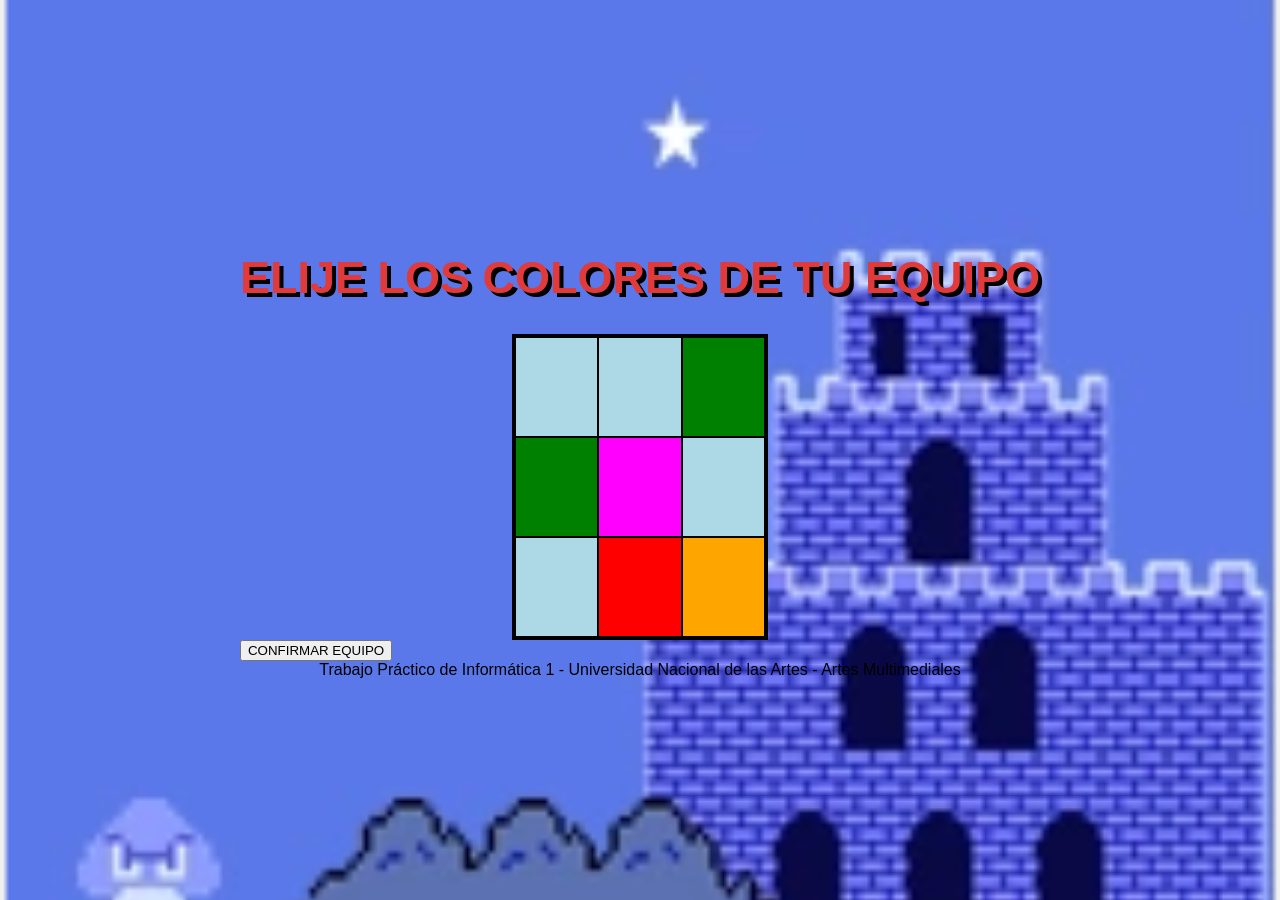
==== index.html @ 671c28e8 "Temporizador Temporizador del juego de preguntas para continuar la lógica del juego de cartas" ====
<!DOCTYPE html>
<html lang="es">

<head>
    <meta charset="UTF-8">
    <meta name="viewport" content="width=device-width, initial-scale=1.0">

    <title>¡Juegos!</title>

    <link href="css/styles.css" rel="stylesheet">
</head>

<body>

 <header>
<div id="banderita">
        <h1> ELIJE LOS COLORES DE TU EQUIPO </h1>
        <div id="puzzle" class="puzzle">
</div>

<button id="confirmar">CONFIRMAR EQUIPO</button>
</div>
<div id="contenidoHead" class="bloqueado">
         <nav>
            <a href="dados/dados.html">¡Juego de Dados!</a>
            <a href="cartas/cartas.html">¡Juego de Cartas!</a>
            <a href="preguntas/preguntas.html">¡Juego de Preguntas!</a>
            <a href="puntajes/puntajes.html">¡Puntajes!</a>
            <a href="nosotros.html">¡Nosotros!</a>
        </nav>
</div>
    </header>
    <main>
        <div id="contenido" class="bloqueado">


        <section class="pagina-nosotrxs">

            <h1>¡BIENVENIDXS A MULTIJUEGOS!</h1>

            <h2>¡Hola jugadore!</h2>

            <p>
                Este sitio fue creado por estudiantes de Artes Multimediales
                de la Universidad Nacional de las Artes de Buenos Aires,
                como un espacio de entretenimiento en el que se combinan
                la programación, el diseño y la interacción.
            </p>

            <p>
                Acá vas a encontrar tres juegos diferentes, cada uno con una
                dinámica propia. Podés elegir el que más te guste y jugar
                directamente desde la página.
            </p>

        </section>
<div id="colorEquipo" class="puzzle"></div>

        <section class="pagina-nosotrxs">

            <h1>¡ELEGÍ TU JUEGO!</h1>

            <h2>En Multi Juegos vas a encontrar:</h2>

            <p>
                En el <strong>Juego de Dados</strong> vas a poner a prueba
                tu suerte y tus decisiones.</p>
<nav>
             <a href="../trabajo_grupal_de_informatica/dados/dados.html"> 
                <button>¡JUGAR A LOS DADOS!</button> </a>
</nav>

             <p>En el <strong>Juego de Cartas</strong>
                tendrás que superar diferentes desafíos y encontrar las cartas
                que te permitan avanzar</p>

                <nav>

                <a href="../trabajo_grupal_de_informatica/cartas/cartas.html"> 
                 <button>¡JUGAR A LAS CARTAS!</button> </a> 

                </nav>
                <p>Por último, en el <strong>Juego de Preguntas</strong> podrás responder distintas
                preguntas y poner a prueba tus conocimientos.
                </p>
<nav>
                 <a href="../trabajo_grupal_de_informatica/preguntas/preguntas.html">
                 <button>¡JUGAR A LAS PREGUNTAS!</button> </a>
</nav>
        </section>


        <section class="pagina-nosotrxs">

            <h1>¡RECORRÉ EL SITIO Y JUGÁ!</h1>

            <p>
                Para comenzar, simplemente elegí una de las opciones del menú
                de navegación. Cada botón te llevará directamente a uno de
                los juegos.
            </p>

            <p>
                Podés entrar a un juego, jugarlo y después volver al menú
                principal para elegir otro. De esta manera, podés recorrer
                las diferentes secciones del sitio y probar los tres juegos.
            </p>

            <p>
                La idea de Multi Juegos es ofrecer una experiencia sencilla
                y divertida, donde puedas recorrer los diferentes juegos y
                elegir cuál querés jugar.
            </p>

            <p>
                ¡Explorá la página y empezá a jugar!
            </p>

        </section>
        </div>
    </main>


    <footer>
        Trabajo Práctico de Informática 1 - Universidad Nacional de las Artes -
        Artes Multimediales
    </footer>

<script src="scriptInicio.js"></script>

</body>

</html>
---- css/styles.css ----
/* ========================================
   BASE — fondo compartido por todo el sitio
   ======================================== */

body {
    margin: 4cqmax;
    background-image: url("../cartas/img/fondo_cartas.png");
    background-size: cover;
    background-position: center;
    background-attachment: fixed;
    font-family: Arial, sans-serif;
}

nav {
    background-image: url("../cartas/img/nav.png");
    background-color: rgba(0, 0, 0, 0.7);
    padding: 15px;
    text-align: center;
}

nav a {
    color: white;
    text-decoration: none;
    font-size: 20px;
    margin: 0 15px;
}

nav a:hover {
    text-decoration: underline;
}

h1 {
    text-align: center;
    font-size: 45px;
    color: rgb(225, 58, 58);
    text-shadow: 4px 4px 0px #000;
}

/* ========================================
   NOSOTRXS
   ======================================== */

main section.pagina-nosotrxs {
    background-color: rgb(249, 238, 238);
    border: 4px solid black;
    border-radius: 15px;
    padding: 15px;
    margin: 25px auto;
    max-width: 800px;
    box-sizing: border-box;
}

/* ========================================
   JUEGO DE CARTAS
   ======================================== */

/* Contenedor de las cartas */
#cartas {
    display: flex;
    flex-wrap: wrap;
    justify-content: center;
    gap: 25px;
    max-width: 1000px;
    margin: 30px auto;
}

/* Cada carta */
#cartas button {
    width: 150px;
    height: 200px;
    padding: 0;
    border: 7px solid green;
    border-radius: 20px;
    overflow: hidden;
    cursor: pointer;
}

/* Imagen de la carta */
#cartas img {
    width: 100%;
    height: 100%;
    object-fit: cover;
}

/* Tiempo */
#tiempo {
    position: fixed;
    right: 30px;
    top: 30px;
    font-size: 30px;
    font-weight: bold;
}

#reiniciar {
    background-color: #e63946;
    color: white;
    border: 5px solid #1b5e20;
    border-radius: 8px;
    padding: 12px 25px;
    font-size: 18px;
    font-weight: bold;
    cursor: pointer;
}

#reiniciar:hover {
    transform: scale(1.05);
}

#mensaje {
    text-align: center;
    color: white;
    background-color: rgba(0, 0, 0, 0.7);
    border: 4px solid green;
    padding: 12px;
    width: fit-content;
    margin: 20px auto;
}

#temporizador {
    position: fixed;
    top: 20px;
    right: 25px;
    background-color: rgba(0, 0, 0, 0.8);
    color: white;
    border: 5px solid green;
    padding: 12px 20px;
    font-size: 24px;
    font-weight: bold;
    border-radius: 8px;
}

#puntajeFinal {
    color: white;
    font-size: 25px;
    font-weight: bold;
    text-align: center;
    margin: 20px;
}

#resultado {
    color: white;
    font-size: 32px;
    font-weight: bold;
    text-align: center;
    text-shadow: 3px 3px 0px black;
    position: relative;
}

/* Animación de corazones al formar pareja (agregado por la compañera) */
.pareja {
    width: 300px;
}

.corazon {
    position: absolute;
    left: 50%;
    top: 50%;
    font-size: 30px;
    animation: subir 6s ease-out forwards;
}

@keyframes subir {
    0% {
        transform: translate(0, 0);
        opacity: 6;
    }

    100% {
        transform: translate(var(--x), var(--y));
        opacity: 0;
    }
}

/* ========================================
   JUEGO DE DADOS
   ======================================== */

/*#tirada {}  aqui para ponerle onda al boton de tirada  */

.dados {
    display: flex;
    background-image: url("../cartas/img/nav.png");
    height: 90px;
    align-items: center;
    gap: 12px;
    justify-content: center;
}

.dados div {
    height: 60px;
    width: 60px;
    background-color: white;
    padding: 3px;
}

.tablero {
    display: flex;
    flex-direction: column;
    height: 450px;
    align-items: center;
    gap: 12px;
    justify-content: center;
}

.tablero article {
    display: inline-flex;
    height: 60px;
    width: 400px;
    background-color: white;
    border: 3px solid #000;
    padding: 3px;
    align-items: center;
    gap: 12px;
}

.tablero article div {
    display: inline-flex;
    flex-direction: row;
    height: 60px;
    width: 60px;
}

.dado-seleccionado {
    border: 3px solid red;
}

/* ========================================
   JUEGO DE PREGUNTAS (Mario)
   ======================================== */

/* Control genérico de qué pantalla se muestra (inicio / juego / resultado) */
.pantalla {
    display: none;
    flex-direction: column;
    align-items: center;
    justify-content: center;
    text-align: center;
    min-height: 500px;
    padding: 40px 20px;
}

.pantalla.activa {
    display: flex;
}

.oculta {
    display: none !important;
}

/* --- Pantalla de inicio / selección de dificultad --- */
#pantalla-inicio {
    flex-direction: row;
    justify-content: space-between;
    max-width: 900px;
    margin: 0 auto;
    gap: 20px;
}

.globo-dialogo {
    background: white;
    border: 4px solid black;
    border-radius: 20px;
    padding: 25px 30px;
    max-width: 480px;
    text-align: left;
    position: relative;
}

.titulo-globo {
    font-weight: bold;
    font-size: 20px;
    margin-bottom: 10px;
}

.selector-dificultad {
    margin-top: 20px;
}

.botones-dificultad {
    display: flex;
    gap: 15px;
    justify-content: center;
    margin-top: 10px;
}

.btn-dificultad {
    background: white;
    border: 3px solid black;
    border-radius: 30px;
    padding: 12px 30px;
    font-size: 18px;
    font-weight: bold;
    cursor: pointer;
}

.btn-dificultad:hover {
    background-color: #ffd54f;
    transform: scale(1.05);
}

.ilustracion-mario {
    max-width: 400px;
    height: auto;
}

/* --- Pantalla de juego en curso --- */
#pantalla-juego {
    max-width: 700px;
    margin: 0 auto;
    width: 100%;
}

.info-partida {
    display: flex;
    justify-content: space-between;
    width: 100%;
    color: white;
    font-weight: bold;
    text-shadow: 2px 2px 0 black;
    margin-bottom: 20px;
}

.tarjeta-pregunta {
    background: white;
    border: 4px solid black;
    border-radius: 16px;
    padding: 30px;
    width: 100%;
}

#texto-pregunta {
    font-size: 22px;
    font-weight: bold;
    margin-bottom: 20px;
}

.opciones-respuesta {
    display: grid;
    grid-template-columns: 1fr 1fr;
    gap: 15px;
}

.opciones-respuesta button {
    background: #f1f1f1;
    border: 3px solid black;
    border-radius: 10px;
    padding: 15px;
    font-size: 16px;
    cursor: pointer;
}

.opciones-respuesta button:hover {
    background: #ffd54f;
}

/* Estas clases las agrega el JS al validar la respuesta */
.opciones-respuesta button.correcta {
    background: #a5d6a7;
    border-color: green;
}

.opciones-respuesta button.incorrecta {
    background: #ef9a9a;
    border-color: red;
}

.opciones-respuesta button:disabled {
    cursor: not-allowed;
    opacity: 0.85;
}

.mensaje-feedback {
    margin-top: 20px;
    font-size: 20px;
    font-weight: bold;
}

.mensaje-feedback.correcto {
    color: #2e7d32;
}

.mensaje-feedback.incorrecto {
    color: #c62828;
}

#btn-siguiente,
#btn-jugar-de-nuevo {
    background-color: #e63946;
    color: white;
    border: 5px solid #1b5e20;
    border-radius: 8px;
    padding: 12px 25px;
    font-size: 18px;
    font-weight: bold;
    cursor: pointer;
    margin-top: 20px;
}

#btn-siguiente:hover,
#btn-jugar-de-nuevo:hover {
    transform: scale(1.05);
}

/* --- Pantalla de resultado final --- */
#pantalla-resultado h2 {
    color: white;
    text-shadow: 3px 3px 0 black;
}

.enlace-puntajes {
    color: white;
    text-decoration: underline;
    margin-top: 15px;
    display: inline-block;
}

/* ========================================
   PUNTAJES — INCOMPLETO
   ======================================== */

#puzzle {
    width: 250px;
    margin: 0 auto;
}

#colorEquipo {
    width: 250px;
    margin: 0 auto;
}

body {
    display: flex;
    flex-direction: column;
    align-items: center;
    justify-content: center;
    min-height: 100vh;
    margin: 0;
    background-color: #f0f0f0;
    font-family: Arial, sans-serif;
}

.puzzle {
    width: 300px;
    height: 300px;
    display: grid;
    grid-template-columns: repeat(3, 1fr);
    grid-template-rows: repeat(3, 1fr);
    border: 3px solid black;
    text-align: center;
    justify-content: center;
}

.casilla {
    border: 1px solid black;
    cursor: pointer;
}

.bloqueado {
    display: none;
}

#textoInstrucciones {
    color: yellow;
    text-shadow: 3px 3px #000;
    white-space: pre-wrap;
    text-align: justify;
}

.boton-concentrico {
    width: 100px;
    height: 100px;
    background-color: #FFDE4D;
    border: none;
    border-radius: 50%;
    display: inline-flex;
    align-items: center;
    justify-content: center;
    position: relative;
    cursor: pointer;
    transition: transform 0.2s ease, background-color 0.2s ease;
    /* Segundo círculo concéntrico: cambiá el 10px para ajustar la separación */
    box-shadow: inset 0 0 0 10px #FFB200;
}

.boton-concentrico:hover {
    transform: scale(1.05);
    background-color: #FEE75C;
}

<<<<<<< HEAD
 .boton-concentrico {
            /* Dimensiones del círculo exterior */
            width: 100px;
            height: 100px;
            background-color: #FFDE4D; /* Amarillo principal */
            border: none;
            border-radius: 50%; /* Hace que sea completamente redondo */
            
            /* Centrado interno y propiedades de pantalla */
            display: inline-flex;
            align-items: center;
            justify-content: center;
            position: relative;
            cursor: pointer;
            transition: transform 0.2s ease, background-color 0.2s ease;

            /* Efecto de segundo círculo concéntrico usando sombra interna */
            /* Cambia el '15px' para ajustar la separación del círculo interno */
            box-shadow: inset 0 0 0 10px #FFB200; 
        }

        /* Efecto visual al pasar el cursor (opcional) */
        .boton-concentrico:hover {
            transform: scale(1.05);
            background-color: #FEE75C;
        }

        .boton-concentrico:active {
            transform: scale(0.95);
        }
section a button {
padding: 10px 20px;
font-size: 16px;
font-weight: bold;
cursor: pointer;
border: none;
border-radius: 8px;
}

section a button:hover {
transform: scale(1.05);
}
=======
.boton-concentrico:active {
    transform: scale(0.95);
}
>>>>>>> 541f07fe6fd9b9393c883b051d225fc636207d38
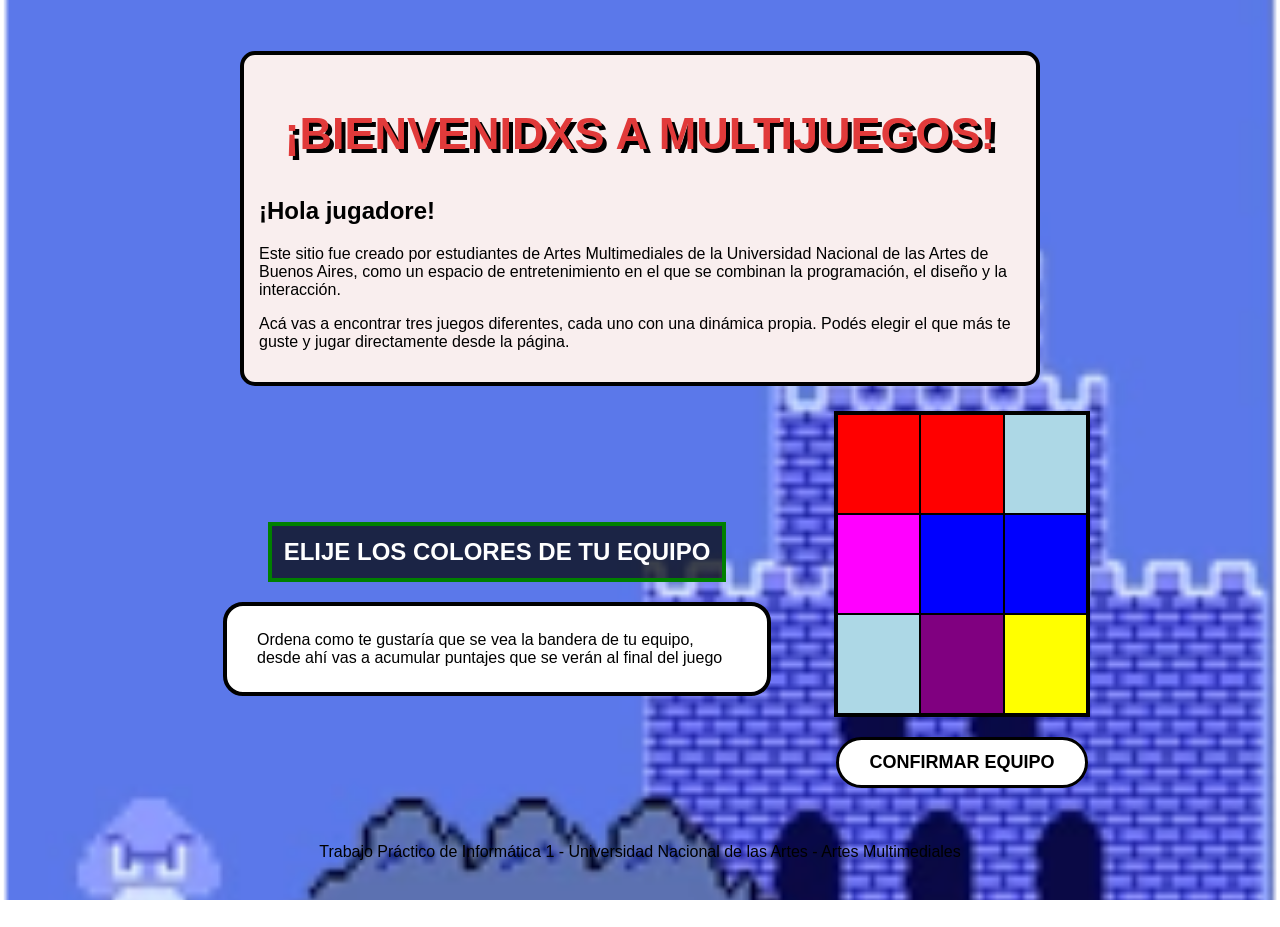
==== commit 921cb0e4: "CSS - Se modificaron las css para ajustar el centrado de los globos de texto,  - Se agrego un div pa" ====
--- a/index.html
+++ b/index.html
@@ -14,27 +14,8 @@
 
  <header>
 <div id="banderita">
-        <h1> ELIJE LOS COLORES DE TU EQUIPO </h1>
-        <div id="puzzle" class="puzzle">
-</div>
 
-<button id="confirmar">CONFIRMAR EQUIPO</button>
-</div>
-<div id="contenidoHead" class="bloqueado">
-         <nav>
-            <a href="dados/dados.html">¡Juego de Dados!</a>
-            <a href="cartas/cartas.html">¡Juego de Cartas!</a>
-            <a href="preguntas/preguntas.html">¡Juego de Preguntas!</a>
-            <a href="puntajes/puntajes.html">¡Puntajes!</a>
-            <a href="nosotros.html">¡Nosotros!</a>
-        </nav>
-</div>
-    </header>
-    <main>
-        <div id="contenido" class="bloqueado">
-
-
-        <section class="pagina-nosotrxs">
+    <section class="pagina-nosotrxs">
 
             <h1>¡BIENVENIDXS A MULTIJUEGOS!</h1>
 
@@ -54,7 +35,63 @@
             </p>
 
         </section>
+         <div class="fila-equipo">
+            <div class="texto-eleccion">
+                <h2 id="mensaje"> ELIJE LOS COLORES DE TU EQUIPO </h2>
+                <p id="instrucciones-bandera">Ordena como te gustaría que se vea la bandera de tu equipo, desde ahí vas a acumular puntajes que se verán al final del juego</p>
+            </div>
+
+            <div class="bandera-interactiva">
+                <div id="puzzle" class="puzzle">
+                </div>
+                <button id="confirmar">CONFIRMAR EQUIPO</button>
+            </div>
+        </div>
+
+<div id="contenidoHead" class="bloqueado">
+         <nav>
+            <a href="dados/dados.html">¡Juego de Dados!</a>
+            <a href="cartas/cartas.html">¡Juego de Cartas!</a>
+            <a href="preguntas/preguntas.html">¡Juego de Preguntas!</a>
+            <a href="puntajes/puntajes.html">¡Puntajes!</a>
+            <a href="nosotros.html">¡Nosotros!</a>
+        </nav>
+</div>
+    </header>
+    <main>
+        <div id="contenido" class="bloqueado">
+
+
+        
 <div id="colorEquipo" class="puzzle"></div>
+
+<section class="pagina-nosotrxs">
+
+            <h1>¡RECORRÉ EL SITIO Y JUGÁ!</h1>
+
+            <p>
+                Para comenzar, simplemente elegí una de las opciones del menú
+                de navegación. Cada botón te llevará directamente a uno de
+                los juegos.
+            </p>
+
+            <p>
+                Podés entrar a un juego, jugarlo y después volver al menú
+                principal para elegir otro. De esta manera, podés recorrer
+                las diferentes secciones del sitio y probar los tres juegos.
+            </p>
+
+            <p>
+                La idea de Multi Juegos es ofrecer una experiencia sencilla
+                y divertida, donde puedas recorrer los diferentes juegos y
+                elegir cuál querés jugar.
+            </p>
+
+            <p>
+                ¡Explorá la página y empezá a jugar!
+            </p>
+
+        </section>
 
         <section class="pagina-nosotrxs">
 
@@ -90,33 +127,7 @@
         </section>
 
 
-        <section class="pagina-nosotrxs">
-
-            <h1>¡RECORRÉ EL SITIO Y JUGÁ!</h1>
-
-            <p>
-                Para comenzar, simplemente elegí una de las opciones del menú
-                de navegación. Cada botón te llevará directamente a uno de
-                los juegos.
-            </p>
-
-            <p>
-                Podés entrar a un juego, jugarlo y después volver al menú
-                principal para elegir otro. De esta manera, podés recorrer
-                las diferentes secciones del sitio y probar los tres juegos.
-            </p>
-
-            <p>
-                La idea de Multi Juegos es ofrecer una experiencia sencilla
-                y divertida, donde puedas recorrer los diferentes juegos y
-                elegir cuál querés jugar.
-            </p>
-
-            <p>
-                ¡Explorá la página y empezá a jugar!
-            </p>
-
-        </section>
+        
         </div>
     </main>
 
--- a/css/styles.css
+++ b/css/styles.css
@@ -1,7 +1,7 @@
 /* ========================================
    BASE — fondo compartido por todo el sitio
    ======================================== */
-
+ 
 body {
     margin: 4cqmax;
     background-image: url("../cartas/img/fondo_cartas.png");
@@ -10,37 +10,42 @@
     background-attachment: fixed;
     font-family: Arial, sans-serif;
 }
-
+ 
 nav {
     background-image: url("../cartas/img/nav.png");
     background-color: rgba(0, 0, 0, 0.7);
     padding: 15px;
     text-align: center;
 }
-
+ 
 nav a {
     color: white;
     text-decoration: none;
     font-size: 20px;
     margin: 0 15px;
 }
-
+ 
 nav a:hover {
     text-decoration: underline;
 }
-
+ 
 h1 {
     text-align: center;
     font-size: 45px;
     color: rgb(225, 58, 58);
     text-shadow: 4px 4px 0px #000;
 }
-
+ 
+footer {
+    text-align: center;
+    padding: 15px;
+}
+ 
 /* ========================================
    NOSOTRXS
    ======================================== */
-
-main section.pagina-nosotrxs {
+ 
+.pagina-nosotrxs {
     background-color: rgb(249, 238, 238);
     border: 4px solid black;
     border-radius: 15px;
@@ -49,11 +54,11 @@
     max-width: 800px;
     box-sizing: border-box;
 }
-
+ 
 /* ========================================
    JUEGO DE CARTAS
    ======================================== */
-
+ 
 /* Contenedor de las cartas */
 #cartas {
     display: flex;
@@ -63,7 +68,7 @@
     max-width: 1000px;
     margin: 30px auto;
 }
-
+ 
 /* Cada carta */
 #cartas button {
     width: 150px;
@@ -74,14 +79,14 @@
     overflow: hidden;
     cursor: pointer;
 }
-
+ 
 /* Imagen de la carta */
 #cartas img {
     width: 100%;
     height: 100%;
     object-fit: cover;
 }
-
+ 
 /* Tiempo */
 #tiempo {
     position: fixed;
@@ -90,7 +95,7 @@
     font-size: 30px;
     font-weight: bold;
 }
-
+ 
 #reiniciar {
     background-color: #e63946;
     color: white;
@@ -101,11 +106,11 @@
     font-weight: bold;
     cursor: pointer;
 }
-
+ 
 #reiniciar:hover {
     transform: scale(1.05);
 }
-
+ 
 #mensaje {
     text-align: center;
     color: white;
@@ -115,7 +120,7 @@
     width: fit-content;
     margin: 20px auto;
 }
-
+ 
 #temporizador {
     position: fixed;
     top: 20px;
@@ -128,7 +133,7 @@
     font-weight: bold;
     border-radius: 8px;
 }
-
+ 
 #puntajeFinal {
     color: white;
     font-size: 25px;
@@ -136,7 +141,7 @@
     text-align: center;
     margin: 20px;
 }
-
+ 
 #resultado {
     color: white;
     font-size: 32px;
@@ -145,12 +150,12 @@
     text-shadow: 3px 3px 0px black;
     position: relative;
 }
-
+ 
 /* Animación de corazones al formar pareja (agregado por la compañera) */
 .pareja {
     width: 300px;
 }
-
+ 
 .corazon {
     position: absolute;
     left: 50%;
@@ -158,25 +163,25 @@
     font-size: 30px;
     animation: subir 6s ease-out forwards;
 }
-
+ 
 @keyframes subir {
     0% {
         transform: translate(0, 0);
         opacity: 6;
     }
-
+ 
     100% {
         transform: translate(var(--x), var(--y));
         opacity: 0;
     }
 }
-
+ 
 /* ========================================
    JUEGO DE DADOS
    ======================================== */
-
+ 
 /*#tirada {}  aqui para ponerle onda al boton de tirada  */
-
+ 
 .dados {
     display: flex;
     background-image: url("../cartas/img/nav.png");
@@ -184,15 +189,17 @@
     align-items: center;
     gap: 12px;
     justify-content: center;
-}
-
+    max-width: 700px;
+    margin: 20px auto;
+}
+ 
 .dados div {
     height: 60px;
     width: 60px;
     background-color: white;
     padding: 3px;
 }
-
+ 
 .tablero {
     display: flex;
     flex-direction: column;
@@ -200,8 +207,10 @@
     align-items: center;
     gap: 12px;
     justify-content: center;
-}
-
+    max-width: 450px;
+    margin: 0 auto;
+}
+ 
 .tablero article {
     display: inline-flex;
     height: 60px;
@@ -212,22 +221,22 @@
     align-items: center;
     gap: 12px;
 }
-
+ 
 .tablero article div {
     display: inline-flex;
     flex-direction: row;
     height: 60px;
     width: 60px;
 }
-
+ 
 .dado-seleccionado {
     border: 3px solid red;
 }
-
+ 
 /* ========================================
    JUEGO DE PREGUNTAS (Mario)
    ======================================== */
-
+ 
 /* Control genérico de qué pantalla se muestra (inicio / juego / resultado) */
 .pantalla {
     display: none;
@@ -238,15 +247,15 @@
     min-height: 500px;
     padding: 40px 20px;
 }
-
+ 
 .pantalla.activa {
     display: flex;
 }
-
+ 
 .oculta {
     display: none !important;
 }
-
+ 
 /* --- Pantalla de inicio / selección de dificultad --- */
 #pantalla-inicio {
     flex-direction: row;
@@ -255,8 +264,9 @@
     margin: 0 auto;
     gap: 20px;
 }
-
-.globo-dialogo {
+ 
+.globo-dialogo,
+#instrucciones-bandera {
     background: white;
     border: 4px solid black;
     border-radius: 20px;
@@ -266,24 +276,30 @@
     position: relative;
 }
 
+#instrucciones-bandera {
+    margin: 20px auto;
+}
+ 
 .titulo-globo {
     font-weight: bold;
     font-size: 20px;
     margin-bottom: 10px;
 }
-
+ 
 .selector-dificultad {
     margin-top: 20px;
 }
-
+ 
 .botones-dificultad {
     display: flex;
     gap: 15px;
     justify-content: center;
     margin-top: 10px;
 }
-
-.btn-dificultad {
+ 
+.btn-dificultad,
+#confirmar,
+.btn-instrucciones {
     background: white;
     border: 3px solid black;
     border-radius: 30px;
@@ -292,24 +308,26 @@
     font-weight: bold;
     cursor: pointer;
 }
-
-.btn-dificultad:hover {
+ 
+.btn-dificultad:hover,
+#confirmar:hover,
+.btn-instrucciones:hover {
     background-color: #ffd54f;
     transform: scale(1.05);
 }
-
+ 
 .ilustracion-mario {
     max-width: 400px;
     height: auto;
 }
-
+ 
 /* --- Pantalla de juego en curso --- */
 #pantalla-juego {
     max-width: 700px;
     margin: 0 auto;
     width: 100%;
 }
-
+ 
 .info-partida {
     display: flex;
     justify-content: space-between;
@@ -319,7 +337,7 @@
     text-shadow: 2px 2px 0 black;
     margin-bottom: 20px;
 }
-
+ 
 .tarjeta-pregunta {
     background: white;
     border: 4px solid black;
@@ -327,19 +345,19 @@
     padding: 30px;
     width: 100%;
 }
-
+ 
 #texto-pregunta {
     font-size: 22px;
     font-weight: bold;
     margin-bottom: 20px;
 }
-
+ 
 .opciones-respuesta {
     display: grid;
     grid-template-columns: 1fr 1fr;
     gap: 15px;
 }
-
+ 
 .opciones-respuesta button {
     background: #f1f1f1;
     border: 3px solid black;
@@ -348,41 +366,41 @@
     font-size: 16px;
     cursor: pointer;
 }
-
+ 
 .opciones-respuesta button:hover {
     background: #ffd54f;
 }
-
+ 
 /* Estas clases las agrega el JS al validar la respuesta */
 .opciones-respuesta button.correcta {
     background: #a5d6a7;
     border-color: green;
 }
-
+ 
 .opciones-respuesta button.incorrecta {
     background: #ef9a9a;
     border-color: red;
 }
-
+ 
 .opciones-respuesta button:disabled {
     cursor: not-allowed;
     opacity: 0.85;
 }
-
+ 
 .mensaje-feedback {
     margin-top: 20px;
     font-size: 20px;
     font-weight: bold;
 }
-
+ 
 .mensaje-feedback.correcto {
     color: #2e7d32;
 }
-
+ 
 .mensaje-feedback.incorrecto {
     color: #c62828;
 }
-
+ 
 #btn-siguiente,
 #btn-jugar-de-nuevo {
     background-color: #e63946;
@@ -395,50 +413,57 @@
     cursor: pointer;
     margin-top: 20px;
 }
-
+ 
 #btn-siguiente:hover,
 #btn-jugar-de-nuevo:hover {
     transform: scale(1.05);
 }
-
+ 
 /* --- Pantalla de resultado final --- */
 #pantalla-resultado h2 {
     color: white;
     text-shadow: 3px 3px 0 black;
 }
-
+ 
 .enlace-puntajes {
     color: white;
     text-decoration: underline;
     margin-top: 15px;
     display: inline-block;
 }
-
+ 
 /* ========================================
-   PUNTAJES — INCOMPLETO
+   PUNTAJES
    ======================================== */
-
+ 
 #puzzle {
     width: 250px;
     margin: 0 auto;
 }
-
+ 
 #colorEquipo {
     width: 250px;
     margin: 0 auto;
 }
+ 
+#confirmar {
+    display: block;
+    margin: 20px auto;
+}
 
-body {
-    display: flex;
-    flex-direction: column;
+.fila-equipo {
+    display: flex;
     align-items: center;
     justify-content: center;
-    min-height: 100vh;
-    margin: 0;
-    background-color: #f0f0f0;
-    font-family: Arial, sans-serif;
+    gap: 30px;
+    max-width: 900px;
+    margin: 20px auto;
 }
 
+.texto-eleccion {
+    flex: 1;
+}
+ 
 .puzzle {
     width: 300px;
     height: 300px;
@@ -449,23 +474,38 @@
     text-align: center;
     justify-content: center;
 }
-
+ 
 .casilla {
     border: 1px solid black;
     cursor: pointer;
 }
-
+ 
 .bloqueado {
     display: none;
 }
-
+ 
+.btn-instrucciones {
+    display: block;
+    margin: 20px auto;
+}
+ 
+#tirada {
+    display: block;
+    margin: 20px auto;
+}
+ 
 #textoInstrucciones {
-    color: yellow;
-    text-shadow: 3px 3px #000;
+    color: white;
+    background-color: rgba(0, 0, 0, 0.7);
+    border: 4px solid green;
+    border-radius: 10px;
+    padding: 15px;
+    max-width: 600px;
+    margin: 20px auto;
     white-space: pre-wrap;
     text-align: justify;
 }
-
+ 
 .boton-concentrico {
     width: 100px;
     height: 100px;
@@ -481,57 +521,51 @@
     /* Segundo círculo concéntrico: cambiá el 10px para ajustar la separación */
     box-shadow: inset 0 0 0 10px #FFB200;
 }
-
+ 
 .boton-concentrico:hover {
     transform: scale(1.05);
     background-color: #FEE75C;
 }
-
-<<<<<<< HEAD
- .boton-concentrico {
-            /* Dimensiones del círculo exterior */
-            width: 100px;
-            height: 100px;
-            background-color: #FFDE4D; /* Amarillo principal */
-            border: none;
-            border-radius: 50%; /* Hace que sea completamente redondo */
-            
-            /* Centrado interno y propiedades de pantalla */
-            display: inline-flex;
-            align-items: center;
-            justify-content: center;
-            position: relative;
-            cursor: pointer;
-            transition: transform 0.2s ease, background-color 0.2s ease;
-
-            /* Efecto de segundo círculo concéntrico usando sombra interna */
-            /* Cambia el '15px' para ajustar la separación del círculo interno */
-            box-shadow: inset 0 0 0 10px #FFB200; 
-        }
-
-        /* Efecto visual al pasar el cursor (opcional) */
-        .boton-concentrico:hover {
-            transform: scale(1.05);
-            background-color: #FEE75C;
-        }
-
-        .boton-concentrico:active {
-            transform: scale(0.95);
-        }
-section a button {
-padding: 10px 20px;
-font-size: 16px;
-font-weight: bold;
-cursor: pointer;
-border: none;
-border-radius: 8px;
-}
-
-section a button:hover {
-transform: scale(1.05);
-}
-=======
+ 
 .boton-concentrico:active {
     transform: scale(0.95);
 }
->>>>>>> 541f07fe6fd9b9393c883b051d225fc636207d38
+ 
+section a button {
+    padding: 10px 20px;
+    font-size: 16px;
+    font-weight: bold;
+    cursor: pointer;
+    border: none;
+    border-radius: 8px;
+}
+ 
+section a button:hover {
+    transform: scale(1.05);
+}
+ 
+#tabla-puntajes {
+    background-color: white;
+    border: 4px solid black;
+    border-radius: 15px;
+    padding: 25px;
+    margin: 25px auto;
+    max-width: 700px;
+}
+ 
+#tabla-equipos {
+    width: 100%;
+    border-collapse: collapse;
+}
+ 
+#tabla-equipos th,
+#tabla-equipos td {
+    border: 2px solid black;
+    padding: 10px;
+    text-align: center;
+}
+ 
+#tabla-equipos th {
+    background-color: #ffd54f;
+}
+ 
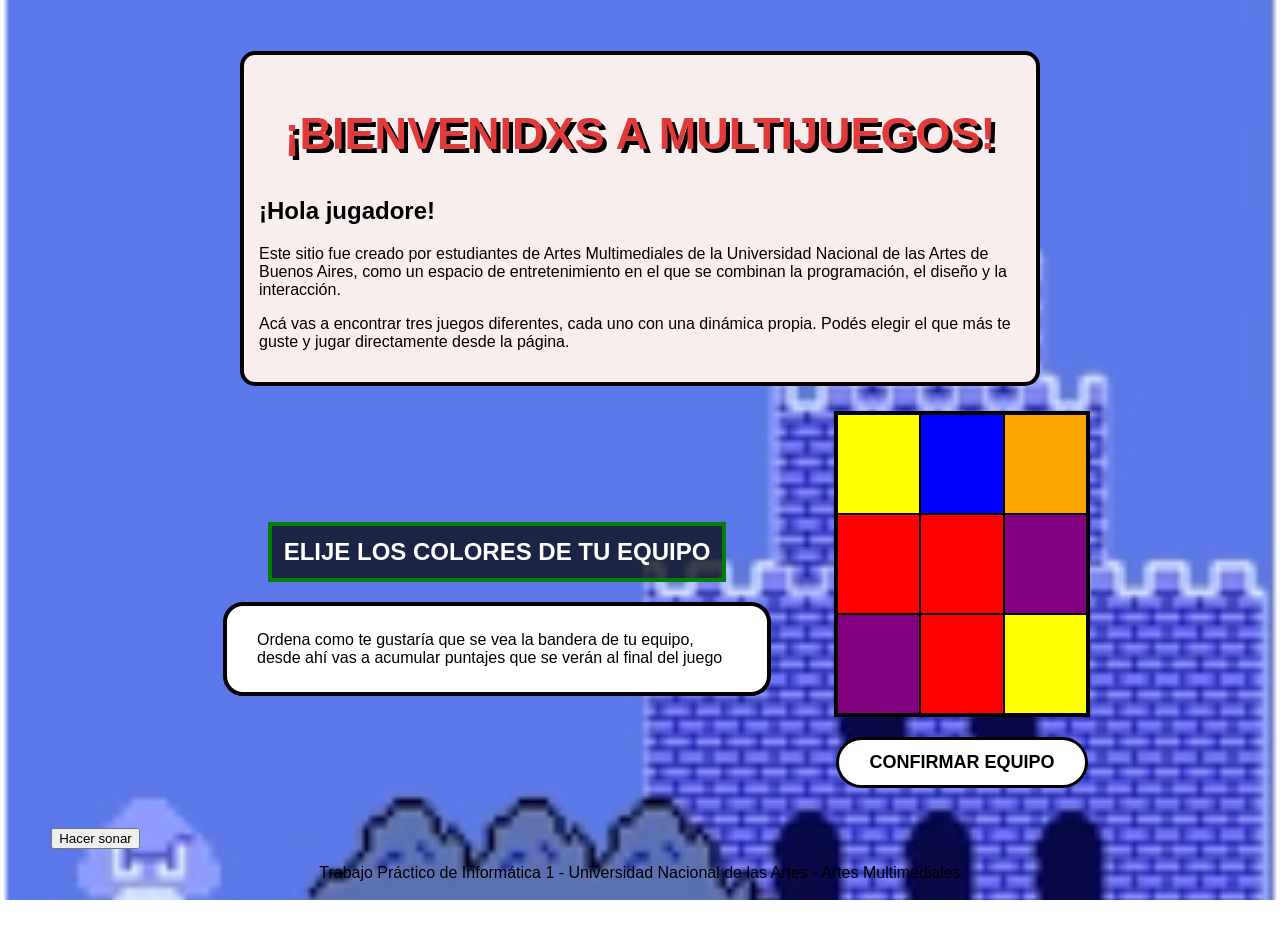
==== commit 718bd69b: "tiempo Le cambie el tiempo a 7, 15 era mucha espera y le quita el entusiasmo" ====
--- a/index.html
+++ b/index.html
@@ -131,6 +131,34 @@
         </div>
     </main>
 
+    <button id="btnPrueba">Hacer sonar</button>
+
+<script>
+  // 1. Creamos el sonido.
+  // "new Audio" crea un reproductor invisible y le dice qué archivo usar.
+  // Todavía no suena nada: solo queda cargado y listo para usarse.
+  // La ruta empieza en "sonidos/" porque index.html está en la raíz del proyecto,
+  // al lado de la carpeta "sonidos".
+  const sonidoConfirmar = new Audio("sonidos/sonido_1.mp3");
+
+  // 2. Buscamos el botón en la página.
+  // getElementById busca el elemento que tenga id="confirmar" en el HTML,
+  // o sea, tu botón "CONFIRMAR EQUIPO". Lo guardamos en una variable
+  // para poder decirle qué hacer.
+  const botonConfirmar = document.getElementById("confirmar");
+
+  // 3. Le decimos al botón que escuche los clics.
+  // addEventListener significa: "quedate atento a este evento".
+  // "click" es el evento que esperamos.
+  // La función de adentro es lo que se ejecuta cada vez que alguien hace clic.
+  botonConfirmar.addEventListener("click", function () {
+
+    // 4. Reproducimos el sonido.
+    // play() le ordena al reproductor que empiece a sonar.
+    sonidoConfirmar.play();
+  });
+</script>
+
 
     <footer>
         Trabajo Práctico de Informática 1 - Universidad Nacional de las Artes -
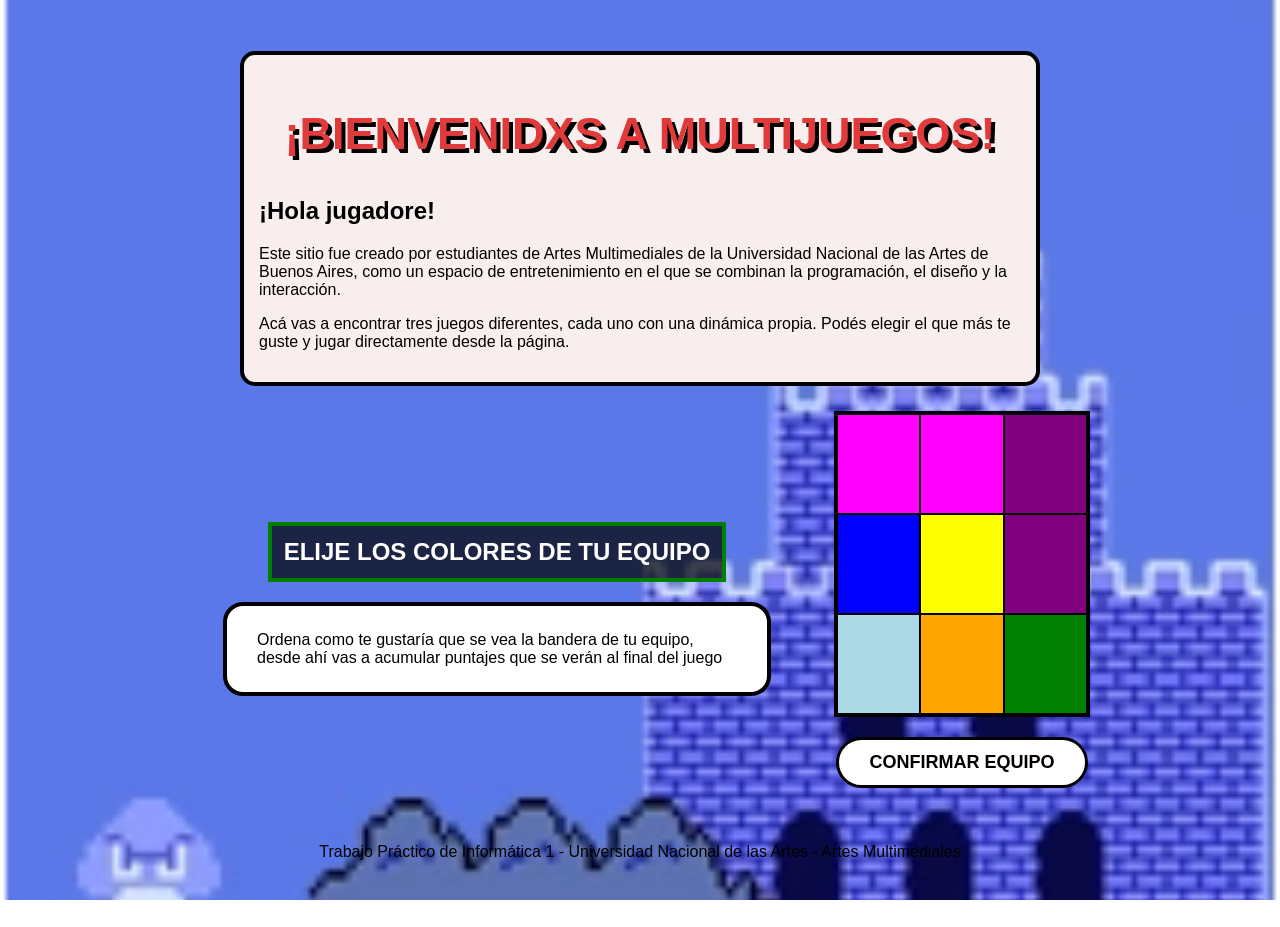
==== commit 35b0f17a: "Prubas de sonido 1 Prueba de agregar sonido a los botones, para ello le pido a Calude coolaboración " ====
--- a/index.html
+++ b/index.html
@@ -131,8 +131,6 @@
         </div>
     </main>
 
-    <button id="btnPrueba">Hacer sonar</button>
-
 <script>
   // 1. Creamos el sonido.
   // "new Audio" crea un reproductor invisible y le dice qué archivo usar.
@@ -159,6 +157,49 @@
   });
 </script>
 
+<script>
+  // 1. Creamos el sonido, igual que antes.
+  const sonidoJugar = new Audio("sonidos/sonido_2.mp3");
+
+  // 2. Buscamos todos los botones que están dentro de un enlace.
+  const botonesJugar = document.querySelectorAll("a button");
+
+  // 3. Recorremos la lista: lo de adentro se aplica a cada botón.
+  botonesJugar.forEach(function (boton) {
+
+    // 4. Escuchamos el clic. Ahora la función recibe "evento",
+    // que es la información de lo que acaba de pasar (el clic).
+    boton.addEventListener("click", function (evento) {
+
+      // 5. preventDefault() frena el comportamiento automático del clic.
+      // En este caso, frena el cambio de página del enlace <a>.
+      evento.preventDefault();
+
+      // 6. "closest('a')" busca hacia afuera el enlace <a> que contiene
+      // a este botón. Lo necesitamos para saber a qué página ir.
+      const enlace = boton.closest("a");
+
+      // 7. Definimos qué hacer al terminar: ir a la página del enlace.
+      // "href" es la dirección guardada en el <a>.
+      function irAlJuego() {
+        window.location.href = enlace.href;
+      }
+
+      // 8. "ended" es el evento que ocurre cuando el sonido termina.
+      // { once: true } hace que este aviso se use una sola vez.
+      sonidoJugar.addEventListener("ended", irAlJuego, { once: true });
+
+      // 9. Seguro: si el archivo no carga (error), igual cambiamos de página
+      // para que el botón nunca quede "muerto".
+      sonidoJugar.addEventListener("error", irAlJuego, { once: true });
+
+      // 10. Volvemos el sonido al inicio y lo reproducimos.
+      sonidoJugar.currentTime = 0;
+      sonidoJugar.play();
+    });
+  });
+  
+</script>
 
     <footer>
         Trabajo Práctico de Informática 1 - Universidad Nacional de las Artes -
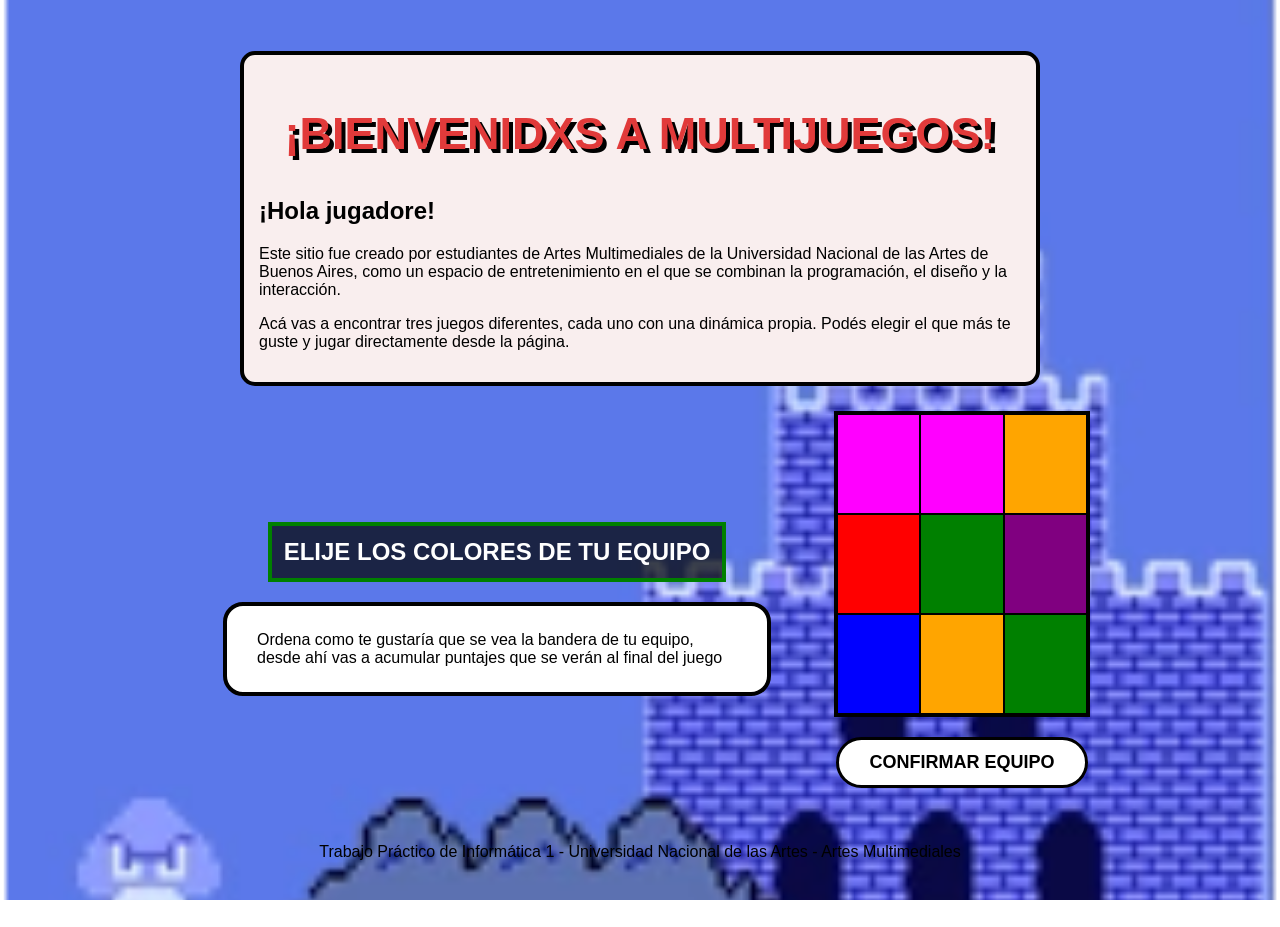
==== commit 9a519e66: "Prueba No sonaba y se le pidio una indicación a la consola" ====
--- a/index.html
+++ b/index.html
@@ -175,6 +175,11 @@
       // En este caso, frena el cambio de página del enlace <a>.
       evento.preventDefault();
 
+      // Esta línea escribe un mensaje en la consola del navegador.
+      // Sirve para comprobar que el código realmente se está ejecutando
+      // cuando hacemos clic. No cambia nada de lo que ve el usuario.
+      console.log("El clic llegó a mi código");
+
       // 6. "closest('a')" busca hacia afuera el enlace <a> que contiene
       // a este botón. Lo necesitamos para saber a qué página ir.
       const enlace = boton.closest("a");
@@ -198,7 +203,7 @@
       sonidoJugar.play();
     });
   });
-  
+
 </script>
 
     <footer>
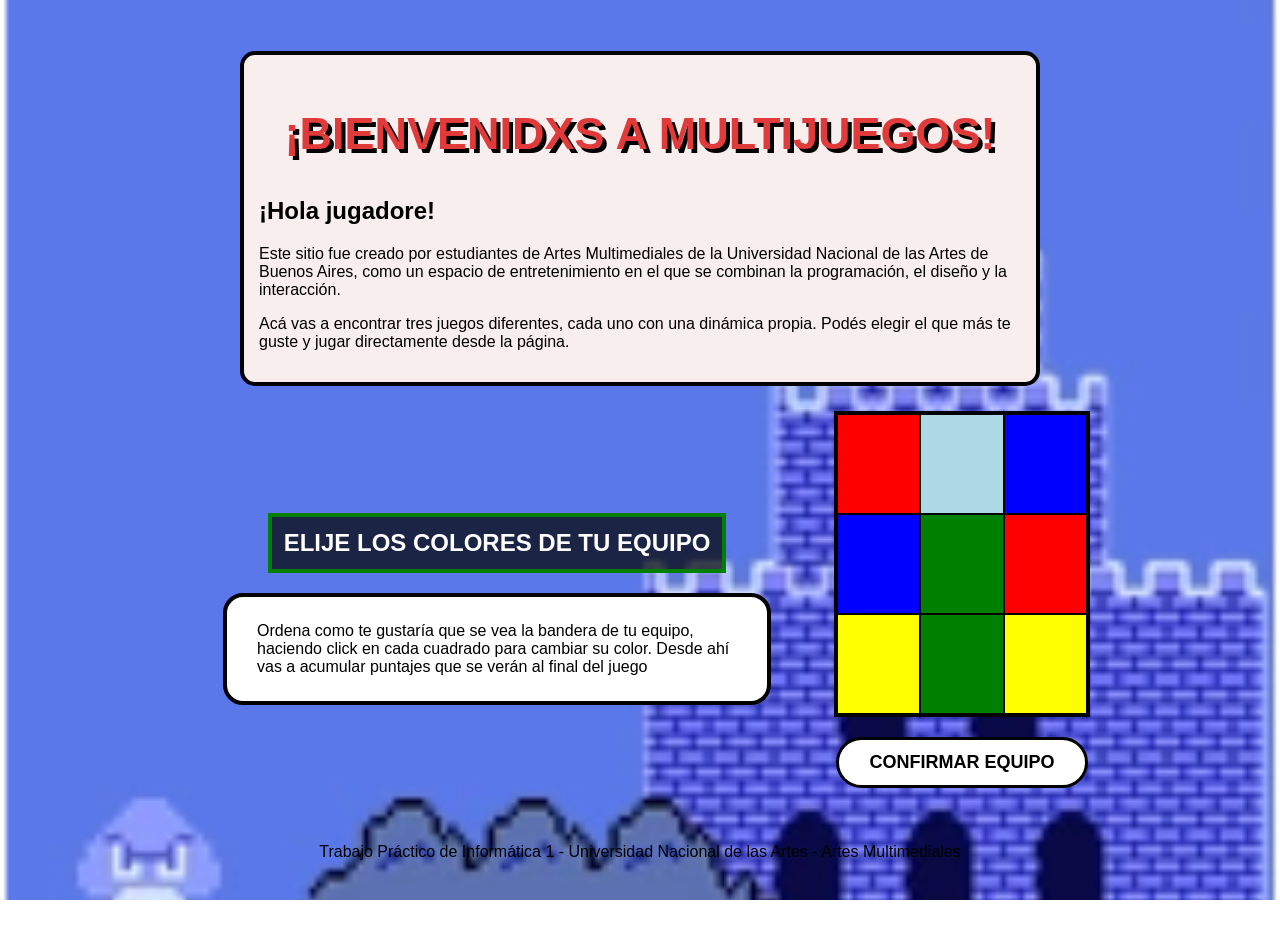
==== commit 36f12c9e: "inicio html defino instrucciones para el armado de bandera" ====
--- a/index.html
+++ b/index.html
@@ -38,7 +38,7 @@
          <div class="fila-equipo">
             <div class="texto-eleccion">
                 <h2 id="mensaje"> ELIJE LOS COLORES DE TU EQUIPO </h2>
-                <p id="instrucciones-bandera">Ordena como te gustaría que se vea la bandera de tu equipo, desde ahí vas a acumular puntajes que se verán al final del juego</p>
+                <p id="instrucciones-bandera">Ordena como te gustaría que se vea la bandera de tu equipo, haciendo click en cada cuadrado para cambiar su color. Desde ahí vas a acumular puntajes que se verán al final del juego</p>
             </div>
 
             <div class="bandera-interactiva">
--- a/css/styles.css
+++ b/css/styles.css
@@ -299,7 +299,8 @@
  
 .btn-dificultad,
 #confirmar,
-.btn-instrucciones {
+.btn-instrucciones,
+#btn-reiniciar-puntajes {
     background: white;
     border: 3px solid black;
     border-radius: 30px;
@@ -308,14 +309,20 @@
     font-weight: bold;
     cursor: pointer;
 }
- 
+
 .btn-dificultad:hover,
 #confirmar:hover,
-.btn-instrucciones:hover {
+.btn-instrucciones:hover,
+#btn-reiniciar-puntajes:hover {
     background-color: #ffd54f;
     transform: scale(1.05);
 }
- 
+
+#btn-reiniciar-puntajes {
+    display: block;
+    margin: 20px auto;
+}
+
 .ilustracion-mario {
     max-width: 400px;
     height: auto;
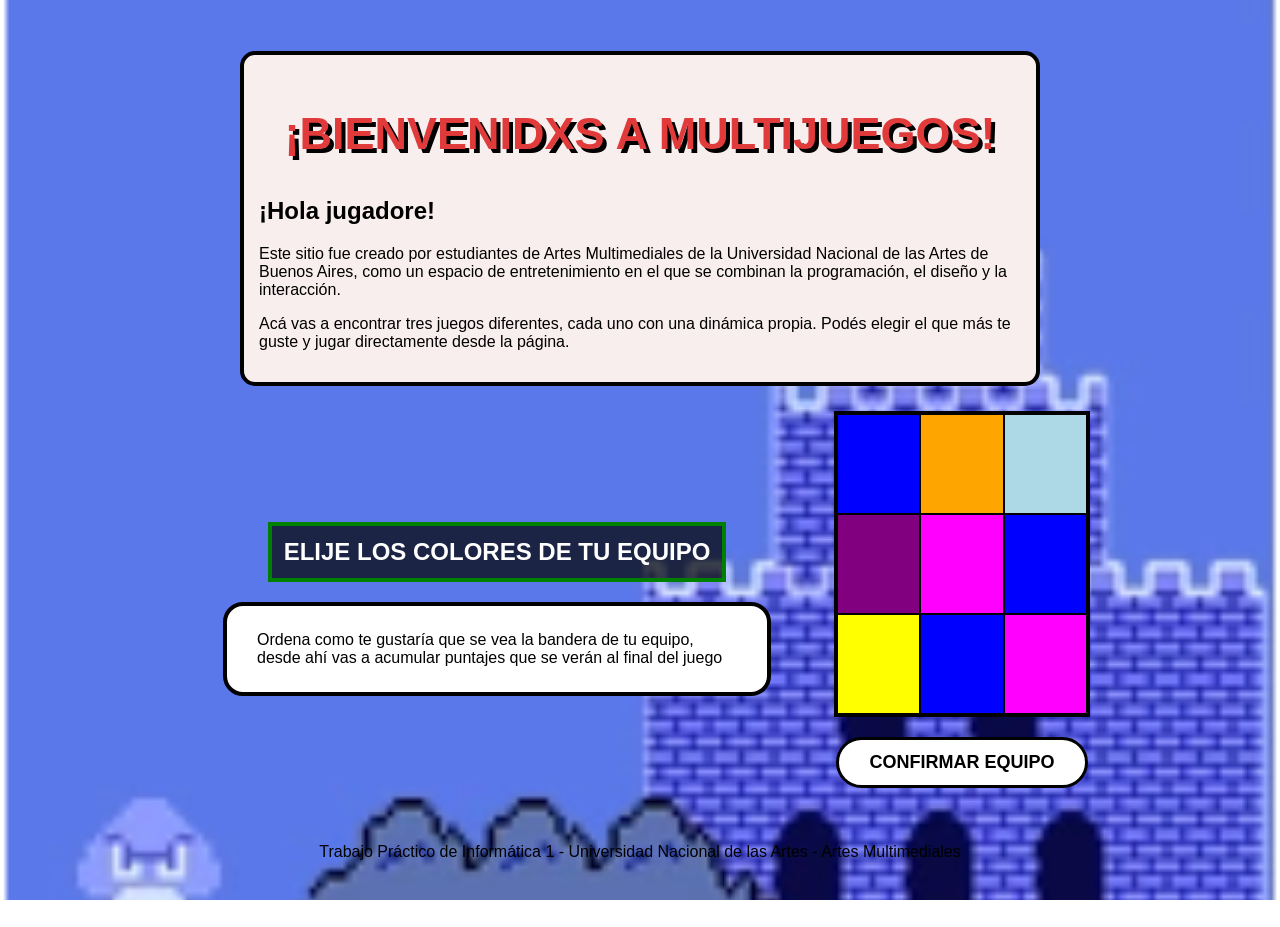
==== commit d637e0f6: "Prueba 3 - sonido Agregando sonido en la página de dados, solo logre en el boton de dados y no de in" ====
--- a/index.html
+++ b/index.html
@@ -38,7 +38,7 @@
          <div class="fila-equipo">
             <div class="texto-eleccion">
                 <h2 id="mensaje"> ELIJE LOS COLORES DE TU EQUIPO </h2>
-                <p id="instrucciones-bandera">Ordena como te gustaría que se vea la bandera de tu equipo, haciendo click en cada cuadrado para cambiar su color. Desde ahí vas a acumular puntajes que se verán al final del juego</p>
+                <p id="instrucciones-bandera">Ordena como te gustaría que se vea la bandera de tu equipo, desde ahí vas a acumular puntajes que se verán al final del juego</p>
             </div>
 
             <div class="bandera-interactiva">
@@ -175,6 +175,19 @@
       // En este caso, frena el cambio de página del enlace <a>.
       evento.preventDefault();
 
+            // Frenamos el cambio de página automático (esto ya lo tenías).
+      evento.preventDefault();
+
+      // --- NUEVO ---
+      // pause() detiene la música de fondo en el momento del clic,
+      // así solo se escucha el efecto del botón.
+      // "musicaFondo" se creó en scriptInicio.js. Podemos usarla acá
+      // porque los scripts de una misma página comparten sus variables,
+      // y este código recién se ejecuta al hacer clic, cuando
+      // scriptInicio.js ya cargó.
+      musicaFondo.pause();
+      // --- FIN DE LO NUEVO ---
+
       // Esta línea escribe un mensaje en la consola del navegador.
       // Sirve para comprobar que el código realmente se está ejecutando
       // cuando hacemos clic. No cambia nada de lo que ve el usuario.
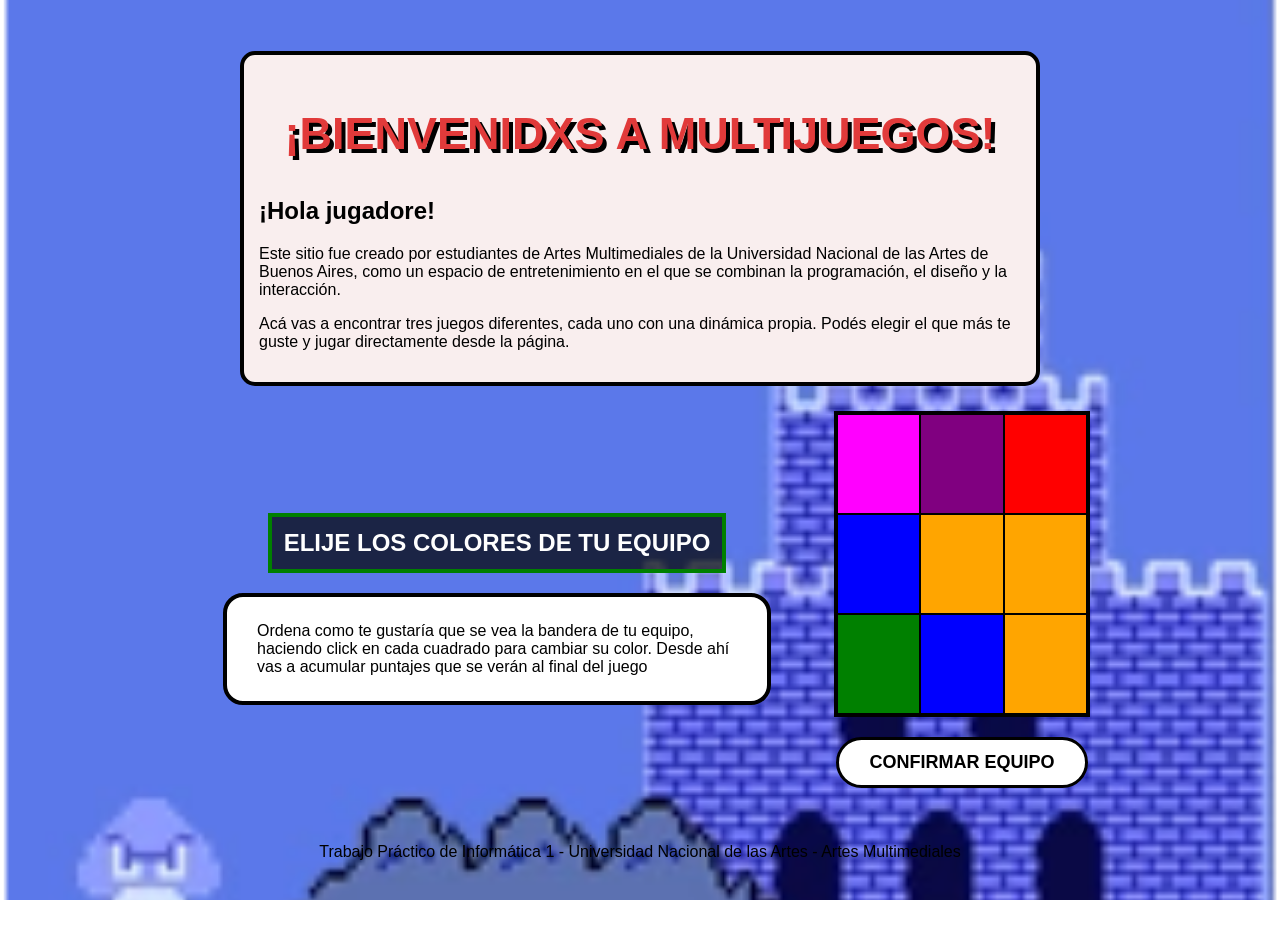
==== commit 00dbc0bc: "Merge branch 'main' of https://github.com/DanaJose/trabajo_grupal_de_informatica" ====
--- a/index.html
+++ b/index.html
@@ -38,7 +38,7 @@
          <div class="fila-equipo">
             <div class="texto-eleccion">
                 <h2 id="mensaje"> ELIJE LOS COLORES DE TU EQUIPO </h2>
-                <p id="instrucciones-bandera">Ordena como te gustaría que se vea la bandera de tu equipo, desde ahí vas a acumular puntajes que se verán al final del juego</p>
+                <p id="instrucciones-bandera">Ordena como te gustaría que se vea la bandera de tu equipo, haciendo click en cada cuadrado para cambiar su color. Desde ahí vas a acumular puntajes que se verán al final del juego</p>
             </div>
 
             <div class="bandera-interactiva">
